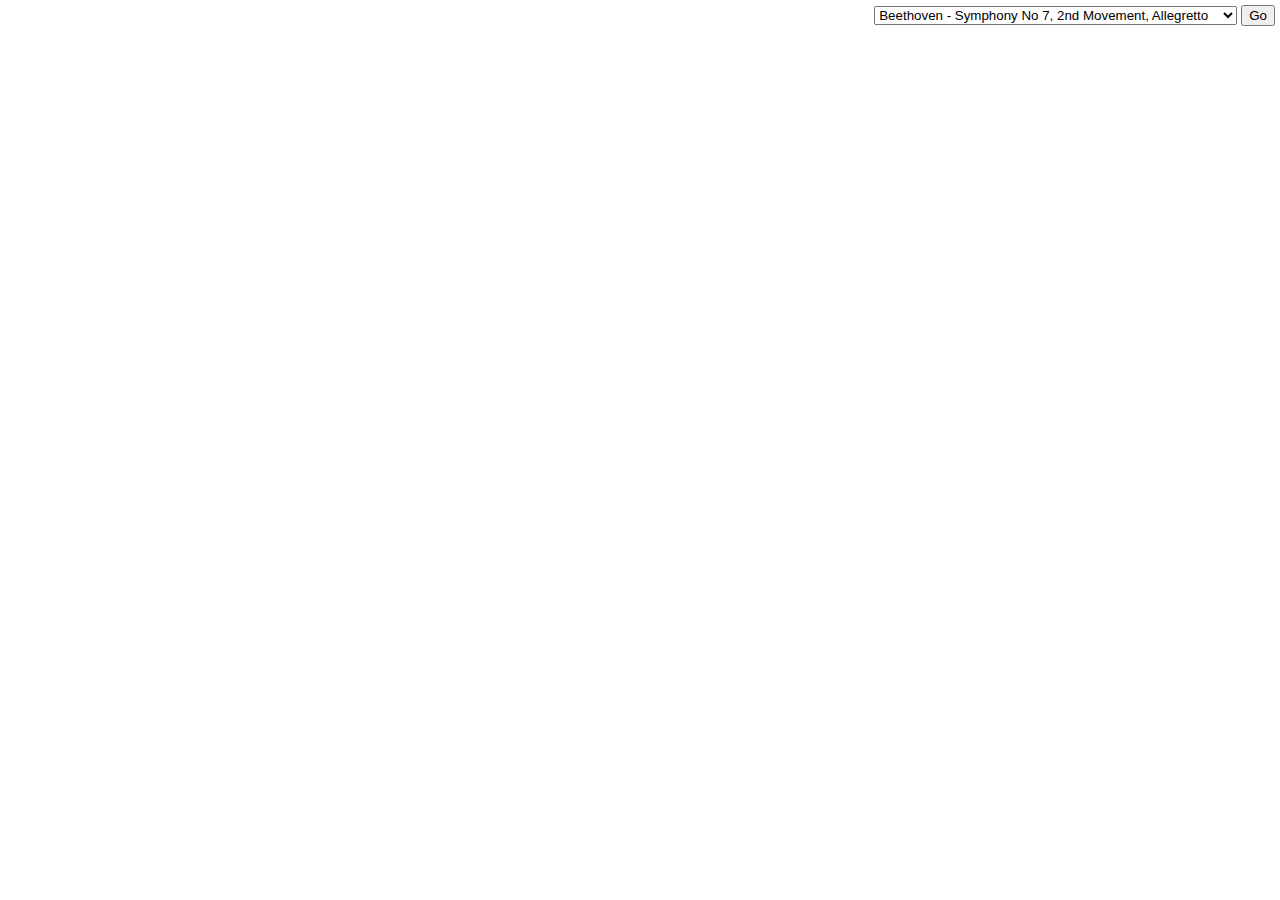
==== index.html @ 4f3d3941 "MVP" ====
<!DOCTYPE html>
<html>
  <head>
    <style>
        #video-container {
            position: absolute;
            right:10px;
            top:40px;
        }
        #select-container {
          position: absolute;
          right: 5px;
          top: 5px;

        }
        body {
          font-family: Georgia, serif;
        }
        #page_num {
          cursor: pointer;
        }
        .debug {
          opacity: 0.2;
        }
    </style>
  </head>
  <body>

  <div id="pdf-column">
  <div id="pdf-navigation" style="display:none;">
    <button id="prev">Previous</button>
    <button id="next">Next</button>
    &nbsp; &nbsp;
    <span>Page: <span id="page_num"></span> / <span id="page_count"></span></span>
    &nbsp; &nbsp;
    <span class="debug">
      Sync PDF and Video<input type="checkbox" id="sync" checked />
    </span>

  </div>
    <div id="select-container">
    <form action="" method="get">
      <select name="p" id="select-piece">

      </select>
      <button action="submit">Go</button>
    </form>


    </div>

  <canvas id="pdf-canvas"></canvas>
  </div>
  <div id="video-column">
    <div id="video-container">
      <div id="video"></div>
    </div>
  </div>





  <script src="http://mozilla.github.io/pdf.js/build/pdf.js"></script>
  <script src="pieces.js"></script>
  <script src="scoreplayer.js"></script>

  </body>
</html>
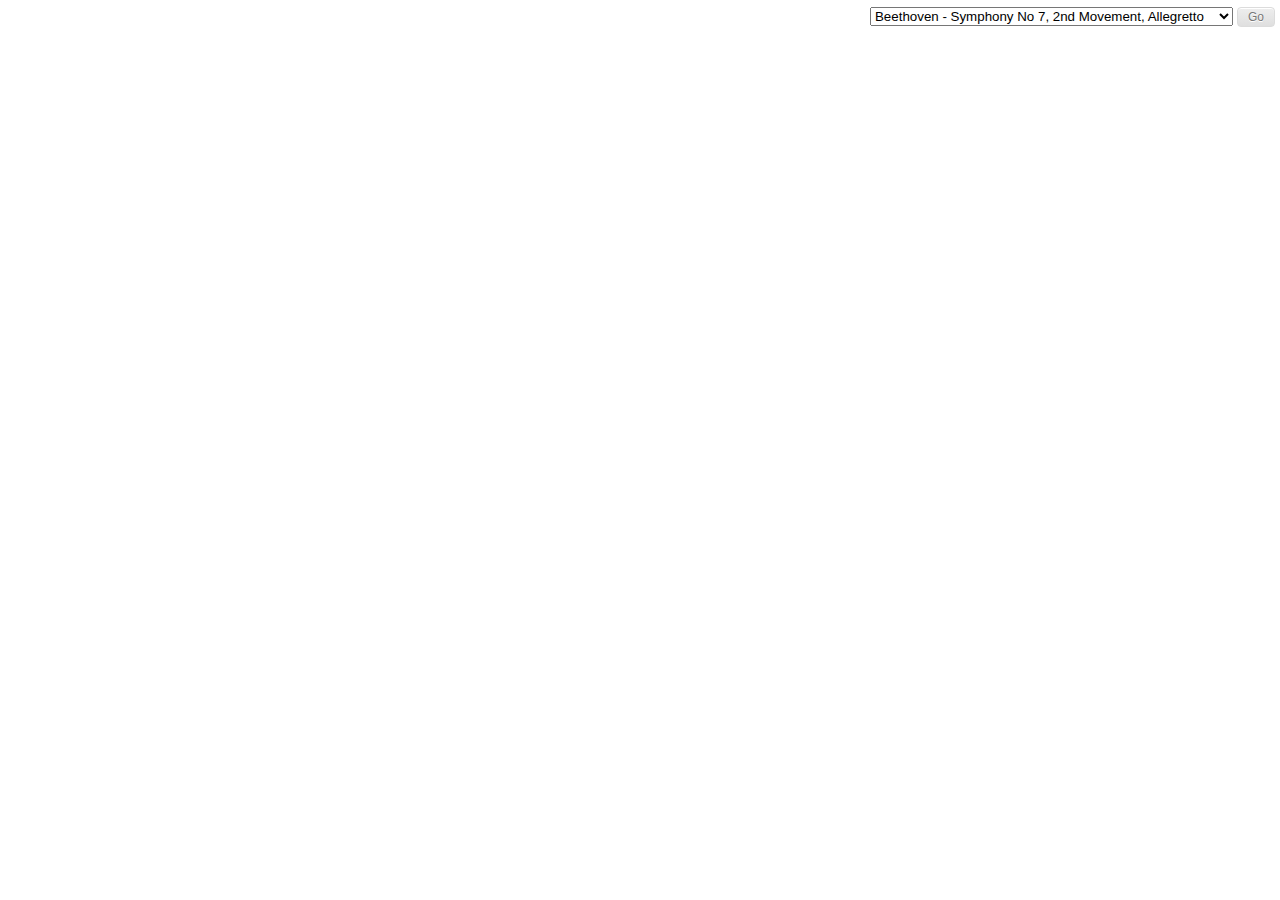
==== commit f3e190a7: "Don't let video and score overlap" ====
--- a/index.html
+++ b/index.html
@@ -1,55 +1,29 @@
 <!DOCTYPE html>
 <html>
   <head>
-    <style>
-        #video-container {
-            position: absolute;
-            right:10px;
-            top:40px;
-        }
-        #select-container {
-          position: absolute;
-          right: 5px;
-          top: 5px;
-
-        }
-        body {
-          font-family: Georgia, serif;
-        }
-        #page_num {
-          cursor: pointer;
-        }
-        .debug {
-          opacity: 0.2;
-        }
-    </style>
+    <link rel="stylesheet" href="style.css" />
   </head>
   <body>
 
   <div id="pdf-column">
-  <div id="pdf-navigation" style="display:none;">
-    <button id="prev">Previous</button>
-    <button id="next">Next</button>
-    &nbsp; &nbsp;
-    <span>Page: <span id="page_num"></span> / <span id="page_count"></span></span>
-    &nbsp; &nbsp;
-    <span class="debug">
+    <div id="pdf-navigation" style="display:none;">
+      &nbsp;
+      <span>Page: <span id="page_num"></span> / <span id="page_count"></span></span>
+      &nbsp;
+      <button id="prev" class="myButton">Previous</button>
+      <button id="next">Next</button>
+      &nbsp; &nbsp; &nbsp;
+      <span class="debug">
       Sync PDF and Video<input type="checkbox" id="sync" checked />
-    </span>
-
-  </div>
+      </span>
+    </div>
     <div id="select-container">
-    <form action="" method="get">
-      <select name="p" id="select-piece">
-
-      </select>
-      <button action="submit">Go</button>
-    </form>
-
-
+      <form action="" method="get">
+        <select name="p" id="select-piece"></select>
+        <button action="submit">Go</button>
+      </form>
     </div>
-
-  <canvas id="pdf-canvas"></canvas>
+    <canvas id="pdf-canvas"></canvas>
   </div>
   <div id="video-column">
     <div id="video-container">
@@ -57,11 +31,7 @@
     </div>
   </div>
 
-
-
-
-
-  <script src="http://mozilla.github.io/pdf.js/build/pdf.js"></script>
+  <script src="pdf.js"></script>
   <script src="pieces.js"></script>
   <script src="scoreplayer.js"></script>
 
--- a/style.css
+++ b/style.css
@@ -0,0 +1,62 @@
+#video-container {
+    position: absolute;
+    right:20px;
+    top:40px;
+}
+#select-container {
+    position: absolute;
+    right: 5px;
+    top: 7px;
+}
+body {
+    font-family: Georgia, serif;
+}
+#page_num {
+    cursor: pointer;
+}
+.debug {
+    opacity: 0.2;
+    font-size:90%;
+}
+button {
+    -moz-box-shadow:inset 0px 1px 0px 0px #ffffff;
+    -webkit-box-shadow:inset 0px 1px 0px 0px #ffffff;
+    box-shadow:inset 0px 1px 0px 0px #ffffff;
+    background:-webkit-gradient(linear, left top, left bottom, color-stop(0.05, #ededed), color-stop(1, #dfdfdf));
+    background:-moz-linear-gradient(top, #ededed 5%, #dfdfdf 100%);
+    background:-webkit-linear-gradient(top, #ededed 5%, #dfdfdf 100%);
+    background:-o-linear-gradient(top, #ededed 5%, #dfdfdf 100%);
+    background:-ms-linear-gradient(top, #ededed 5%, #dfdfdf 100%);
+    background:linear-gradient(to bottom, #ededed 5%, #dfdfdf 100%);
+    filter:progid:DXImageTransform.Microsoft.gradient(startColorstr='#ededed', endColorstr='#dfdfdf',GradientType=0);
+    background-color:#ededed;
+    -moz-border-radius:4px;
+    -webkit-border-radius:4px;
+    border-radius:4px;
+    border:1px solid #dcdcdc;
+    display:inline-block;
+    cursor:pointer;
+    color:#777777;
+    font-family:Arial;
+    font-size:12px;
+    padding:2px 10px;
+    text-decoration:none;
+    text-shadow:0px 1px 0px #ffffff;
+}
+button:hover {
+    background:-webkit-gradient(linear, left top, left bottom, color-stop(0.05, #dfdfdf), color-stop(1, #ededed));
+    background:-moz-linear-gradient(top, #dfdfdf 5%, #ededed 100%);
+    background:-webkit-linear-gradient(top, #dfdfdf 5%, #ededed 100%);
+    background:-o-linear-gradient(top, #dfdfdf 5%, #ededed 100%);
+    background:-ms-linear-gradient(top, #dfdfdf 5%, #ededed 100%);
+    background:linear-gradient(to bottom, #dfdfdf 5%, #ededed 100%);
+    filter:progid:DXImageTransform.Microsoft.gradient(startColorstr='#dfdfdf', endColorstr='#ededed',GradientType=0);
+    background-color:#dfdfdf;
+}
+button:active {
+    position:relative;
+    top:1px;
+}
+button:focus {
+    outline:0;
+}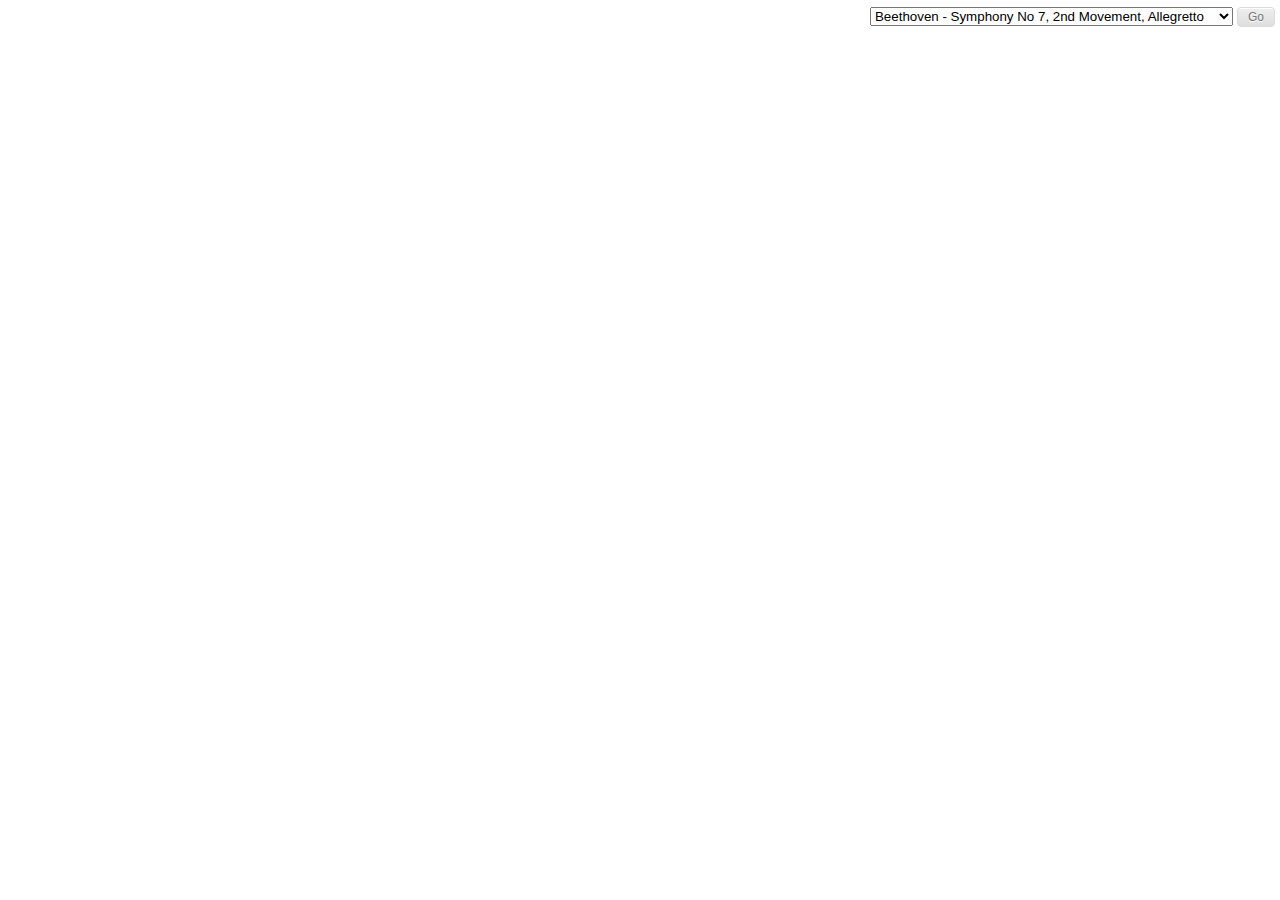
==== commit cba62b87: "Loading screen" ====
--- a/index.html
+++ b/index.html
@@ -16,6 +16,16 @@
       <span class="debug">
       Sync PDF and Video<input type="checkbox" id="sync" checked />
       </span>
+    </div>
+    <div id="loader" style="display:none;">
+      <span>Loading</span>
+      <div class="spinner">
+        <div class="rect1"></div>
+        <div class="rect2"></div>
+        <div class="rect3"></div>
+        <div class="rect4"></div>
+        <div class="rect5"></div>
+      </div>
     </div>
     <div id="select-container">
       <form action="" method="get">
--- a/style.css
+++ b/style.css
@@ -59,4 +59,67 @@
 }
 button:focus {
     outline:0;
+}
+
+#loader {
+    margin: 100px;
+    text-align:center;
+    color: #444;
+}
+
+#loader span {
+    font-size: 24px;
+}
+
+.spinner {
+  margin: 10px auto;
+  width: 50px;
+  height: 40px;
+  text-align: center;
+  font-size: 10px;
+}
+
+.spinner > div {
+  background-color: #333;
+  height: 100%;
+  width: 6px;
+  display: inline-block;
+
+  -webkit-animation: sk-stretchdelay 1.2s infinite ease-in-out;
+  animation: sk-stretchdelay 1.2s infinite ease-in-out;
+}
+
+.spinner .rect2 {
+  -webkit-animation-delay: -1.1s;
+  animation-delay: -1.1s;
+}
+
+.spinner .rect3 {
+  -webkit-animation-delay: -1.0s;
+  animation-delay: -1.0s;
+}
+
+.spinner .rect4 {
+  -webkit-animation-delay: -0.9s;
+  animation-delay: -0.9s;
+}
+
+.spinner .rect5 {
+  -webkit-animation-delay: -0.8s;
+  animation-delay: -0.8s;
+}
+
+@-webkit-keyframes sk-stretchdelay {
+  0%, 40%, 100% { -webkit-transform: scaleY(0.4) }
+  20% { -webkit-transform: scaleY(1.0) }
+}
+
+@keyframes sk-stretchdelay {
+  0%, 40%, 100% {
+    transform: scaleY(0.4);
+    -webkit-transform: scaleY(0.4);
+  }  20% {
+    transform: scaleY(1.0);
+    -webkit-transform: scaleY(1.0);
+  }
 }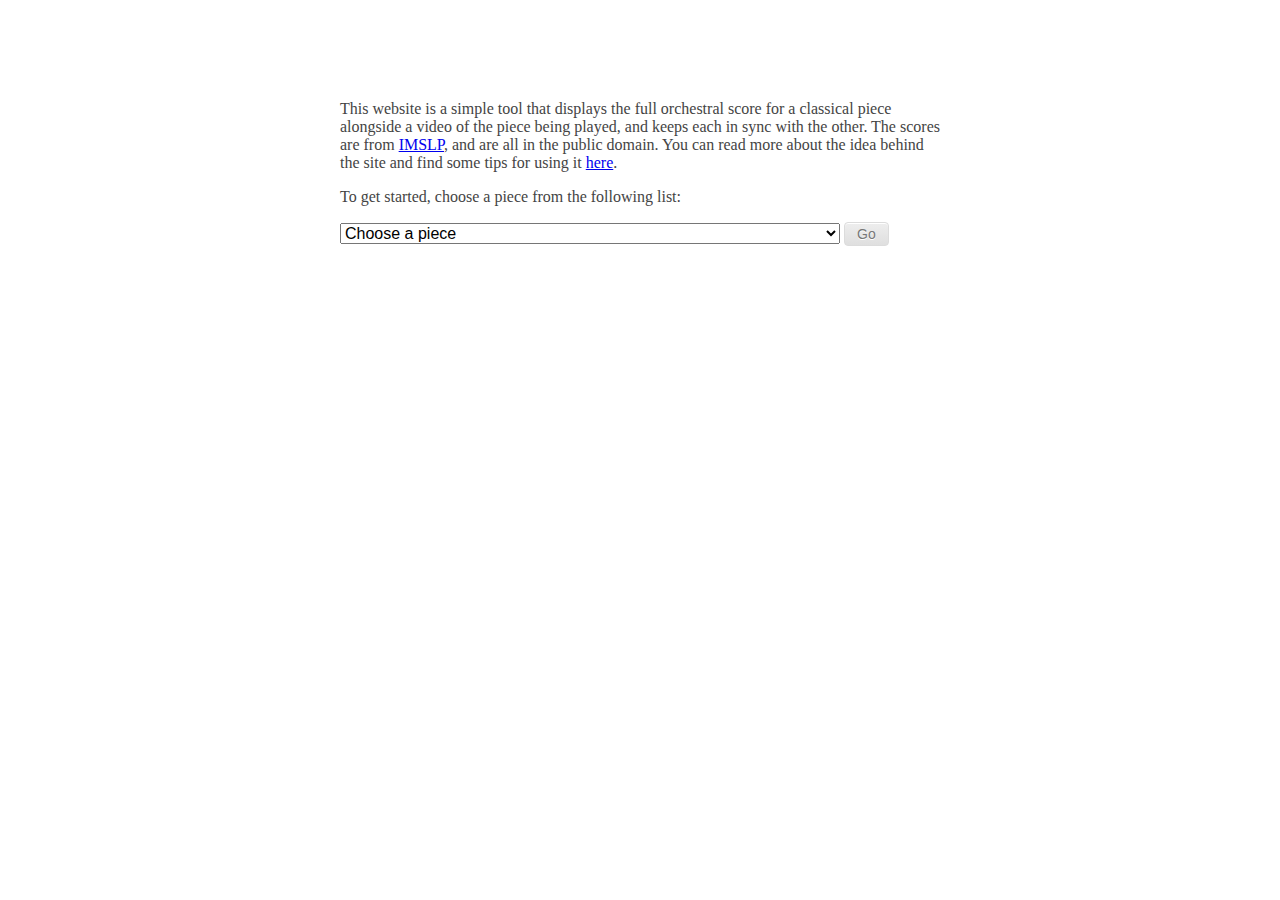
==== commit 55dfecc3: "Add landing page" ====
--- a/index.html
+++ b/index.html
@@ -14,7 +14,7 @@
       <button id="next">Next</button>
       &nbsp; &nbsp; &nbsp;
       <span class="debug">
-      Sync PDF and Video<input type="checkbox" id="sync" checked />
+      Sync score and video<input type="checkbox" id="sync" checked />
       </span>
     </div>
     <div id="loader" style="display:none;">
@@ -27,16 +27,28 @@
         <div class="rect5"></div>
       </div>
     </div>
-    <div id="select-container">
+    <div id="select-container" class="intro">
+      <div id="intro">
+          <p>This website is a simple tool that displays the full orchestral score for a classical piece
+          alongside a video of the piece being played, and keeps each in sync with the other. The scores are from
+            <a href = "https://imslp.org/">IMSLP</a>, and are all in the public domain. You can read more about
+            the idea behind the site and find some tips for using it <a href = "#">here</a>.
+          </p>
+          <p>
+            To get started, choose a piece from the following list:
+          </p>
+       </div>
       <form action="" method="get">
-        <select name="p" id="select-piece"></select>
+        <select name="p" id="select-piece">
+          <option selected disabled>Choose a piece</option>
+        </select>
         <button action="submit">Go</button>
       </form>
     </div>
-    <canvas id="pdf-canvas"></canvas>
+    <canvas id="pdf-canvas" style="visibility:hidden;"></canvas>
   </div>
   <div id="video-column">
-    <div id="video-container">
+    <div id="video-container" style="display:none;">
       <div id="video"></div>
     </div>
   </div>
--- a/style.css
+++ b/style.css
@@ -3,11 +3,29 @@
     right:20px;
     top:40px;
 }
+
 #select-container {
     position: absolute;
     right: 5px;
     top: 7px;
 }
+#select-container.intro {
+    position: static;
+    width: 600px;
+    margin:100px auto;
+}
+#select-container.intro select {
+    font-size: 16px;
+    width: 500px;
+}
+#select-container.intro button {
+    font-size: 14px;
+    padding: 3px 12px;
+}
+#intro {
+    color: #444;
+}
+
 body {
     font-family: Georgia, serif;
 }
@@ -67,9 +85,11 @@
     color: #444;
 }
 
+
 #loader span {
     font-size: 24px;
 }
+
 
 .spinner {
   margin: 10px auto;
